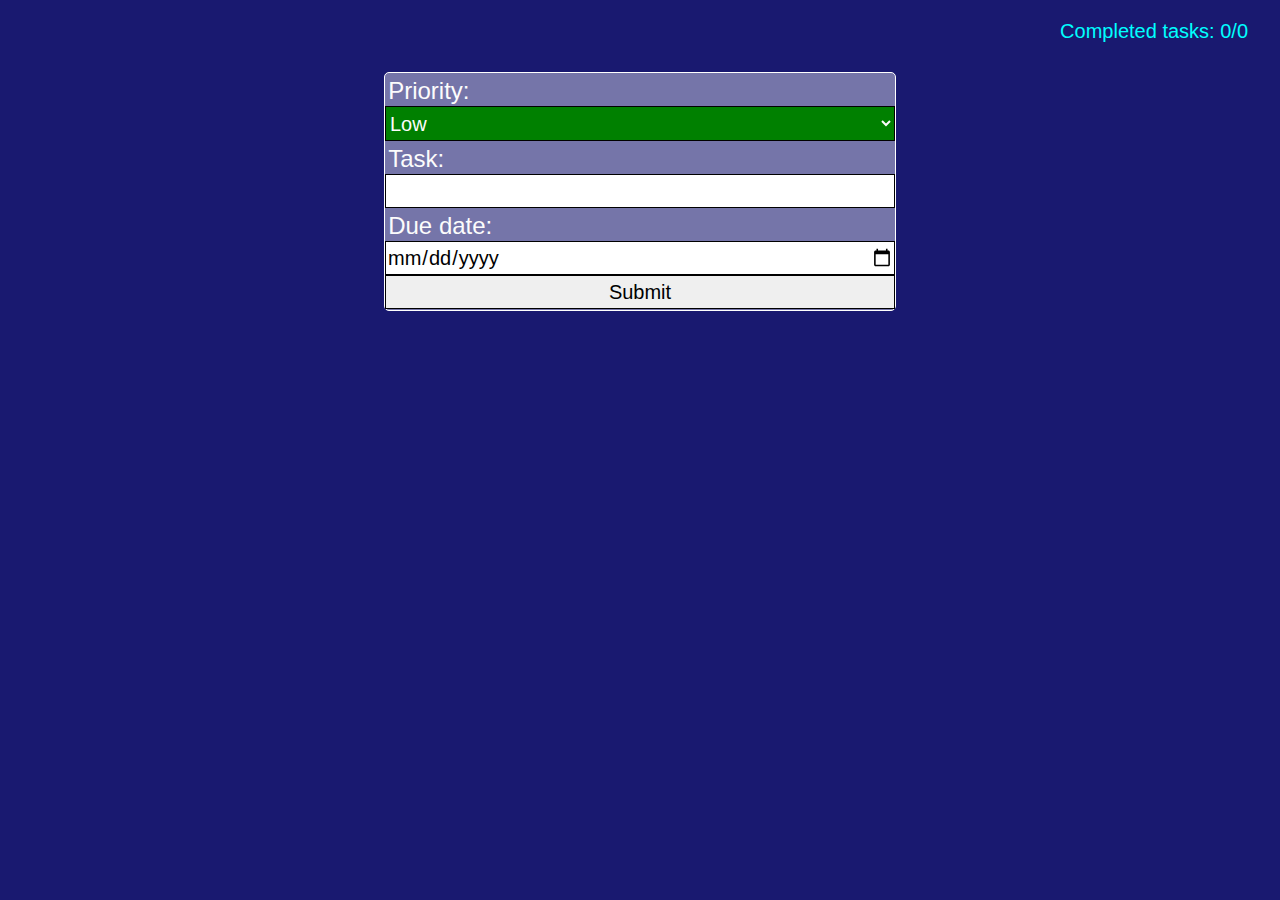
==== index.html @ 670fa271 "First-commit" ====
<!DOCTYPE html>
<html lang="en">
  <head>
    <meta charset="UTF-8" />
    <meta http-equiv="X-UA-Compatible" content="IE=edge" />
    <meta name="viewport" content="width=device-width, initial-scale=1.0" />
    <title>Document</title>
    <link rel="stylesheet" href="/CSS/reset.css" />
    <link rel="stylesheet" href="/CSS/style.css" />
  </head>
  <body ondragstart="return false;" ondrop="return false;">
    <div id="backBox"></div>
    <div id="dateAlertBox"><p class="center">The date you have entered has passed already.</p><button id="alertBoxBtn">Okay</button></div>
    <header id="header">
      <img src="/images/menu.png" id="menu-button" alt="">
    <p id="score">Completed tasks: 
      <span id="total-tasks-completed">0</span>/<span id="total-tasks" value="0">0</span>
    </p>
  </header>
          <form action="post" id="input-form">
            <label for="urgency">Priority:</label>
            <select name="urgency" id="urgency" class="green" required>
              <option value="Low" class="green">Low</option>
              <option value="Medium" class="yellow">Medium</option>
              <option value="High" class="orange">High</option>
              <option value="Highest" class="red">Highest</option>
            </select>
            <label for="task">Task:</label>
            <input type="text" id="task" required/>
            <label for="date" >Due date:</label>
            <input type="date" id="date">
              <input type="submit" id="submit">
          </form>
    <section class="to-do-list" id="to-do-list">
    
    </section>
    <script src="main.js"></script>
  </body>
</html>
---- CSS/style.css ----
@media (min-width: 1px) {
  body {
    background-color: midnightblue;
    font-size: 14px;
    text-align: center;
    font-family: Arial, Helvetica, sans-serif;
    height: 100vh;
  }
  
  div#backBox {
    height: 100vh;
    width: 100vw;
  
    opacity: 0;
  
    z-index: 14;
    position: absolute;
    display: none
  }
  
  #dateAlertBox {
    left: 0;
    right: 0;
    top: 0;
    bottom: 35%;
  
    margin-left: auto;
    margin-right: auto;
    margin-top: auto;
    margin-bottom: auto;

    display: flex;
    flex-direction: column;
    justify-content: center;
    align-items: center;
    visibility: hidden;
    position: absolute;
    z-index: 15;
    width: 90%;
    height: 9%;
  
    background: rgba(235, 27, 27, 0.952);
    border: 2px solid black;
    border-radius: 5px;

    font-size: 16px;
  } 
  
  #dateAlertBox .center {
    color: whitesmoke;
  }
  #dateAlertBox #alertBoxBtn{
    width: 25%;
    margin: 0 0.5rem;
    border-radius: 5px;
  }
  
  header#header {
  display: grid;
  grid-template-columns: 1fr 1fr;
  margin: auto 0;
  }
  
  #menu-button {
    height: 2.5rem;
    width: auto;
    margin: 1rem 0 0 1rem;
  
  }
  
  p#score {
  text-align: right;
  color: aqua;
  margin: 1rem 2rem 0 0;
  }
  
  .green {
    background-color: green;
    border: 1px solid black;
    padding: 0.3rem 0;
    color: #fcfcfc;
  }
  
  .yellow {
    background: goldenrod;
    border: 1px solid black;
    padding: 0.3rem 0;
    color: #fcfcfc;
  }
  
  .orange {
    background-color: rgb(255, 98, 0);
    border: 1px solid black;
    padding: 0.3rem 0;
    color: #fcfcfc;
  }
  
  .red {
    background-color: red;
    border: 1px solid black;
    padding: 0.3rem 0;
    color: #fcfcfc;
  }
  
  .Low {
    background-color: green;
    padding: 0.4rem 0;
    border:  1px solid black;
    color: white;
    letter-spacing: 0.05rem;
    min-width: 3.7rem;
    border-radius: 4px;
  }
  
  .Medium {
    background-color: goldenrod;
    padding: 0.4rem 0;
    border:  1px solid black;
    color: white;
    letter-spacing: 0.05rem;
    min-width: 3.7rem;
    border-radius: 4px;
  }
  
  .High {
    background-color: rgb(255, 98, 0);
    padding: 0.4rem 0;
    border:  1px solid black;
    color: white;
    letter-spacing: 0.05rem;
    min-width: 3.7rem;
    border-radius: 4px;
  }
  
  .Highest {
    background-color: red;
    padding: 0.4rem 0;
    border:  1px solid black;
    color: white;
    letter-spacing: 0.05rem;
    min-width: 3.7rem;
    border-radius: 4px;
  }
  
  #input-form {
    display: flex;
    flex-direction: column;
    justify-content: center;
    min-width: 280px;
    width: 80%;
    margin: 1rem auto;
  
    background-color: rgba(255, 255, 255, 0.4);
  
    border-radius: 5px;
    border: 1px solid white;
  }
  
  label {
    text-align: left;
    margin: 0 0 -0.2rem 0.2rem;
    color: #fcfcfc;
    font-size: larger;
  }
  
  input {
    border: 1px solid black;
  }
  
  #submit {
    margin-bottom: 0.05rem;
  }
  
  .to-do-list {
    display: grid;
    grid-template-columns: 1fr;
    align-items: center;
    justify-content: center;
    min-width: 280px;
    width: 80%;
    margin: 0 auto;
  }
  
  .list-item {
    display: flex;
    flex-direction: row;
    align-items: center;
    padding: 0 5px;
    border: 1px solid black;
    background-color: #fcfcfcc5;
    border-radius: 5px;
    height: 2.7rem;
    line-height: normal;
    margin: 0.05rem;
    min-width: 240px;
  } 
  
  .container-item {
    font-size: 14px;
    width: 100%;
    overflow: hidden;
    padding-left: 0.1rem;
    padding-right: 0.1rem;
  }
  
  .icon-image {
    height: 30px;
    max-width: 100%;
    cursor: pointer;
    text-align: right;
    padding: 0.2rem;
    border: 1px solid black;
  }
  
  .image-left {
    border-right: none;
  }
  
  .image-right {
    border-left: none;
  }
  
  .task {
    padding: 0 0.3rem;
  }
}

/* 

Medium phone

*/

@media all and (min-width: 375px) {
  body {
    font-size: 17px;
  }
  
  .icon-image {
    height: 32px;
  }

  #dateAlertBox {
    width: 80%;
    height: 12%;
    font-size: 18px;
  } 
  
}
  
/* 

Large phone

*/

@media all and (min-width: 425px) {
  body {
    font-size: 18px;
  }

  #dateAlertBox {
    width: 75%;
    height: 12%;
    font-size: 20px;
  } 

  #dateAlertBox #alertBoxBtn {
    margin: 0.3rem 0;
  }
  
  #input-form {
    width: 75%;
  }
  
  .to-do-list {
    max-width: 75%;
  }
  
  .list-item {
    height: 2.9rem;
  }

  .container-item {
    font-size: 15px;
  }
  
  .icon-image {
    height: 34px;
  }
}

/*

Tablet 

*/

@media all and (min-width: 768px) {
  body {
    font-size: 20px;
  }

  #dateAlertBox {
    width: 50%;
    height: 14%;
    font-size: 21px;
  } 
  
  #dateAlertBox #alertBoxBtn{
    width: 25%;
    margin: 1rem 0.5rem 0;
    border-radius: 5px;
  }

  .Low {
   flex-shrink: 1.2;
  }
  
  .Medium {
    flex-shrink: 1.2;
  }
  
  .High {
    flex-shrink: 1.2;
  }
  
  .Highest {
    flex-shrink: 1.2;
  }

  
  #input-form {
    width: 50%;
  }
  
  .to-do-list {
    width: 70%;
  }
  
  .list-item {
    height: 3.1rem;
  }

  .container-item {
    font-size: 20px;
  }
  
  .icon-image {
    height: 40px;
  }
}

/*

Small laptop

*/

@media all and (min-width: 1024px) {
  body {
    font-size: 20px;
  }

  #dateAlertBox {
    width: 40%;
    height: 15%;
    font-size: 21px;
  } 
  
  #dateAlertBox #alertBoxBtn{
    padding: 0.1rem;
  }

  .Low {
    flex-shrink: 1.1;
  }
   
  .Medium {
    flex-shrink: 1.1;
  }
   
  .High {
    flex-shrink: 1.1;
  }
   
  .Highest {
    flex-shrink: 1.1;
  }

  #input-form {
    width: 40%;
  }
  
  .to-do-list {
    min-width: 90%;
    grid-template-columns: 1fr 1fr;
    gap: 0.3rem;
  }
  
  .list-item {
    height: 3.3rem;
  }

  .container-item {
    font-size: 18px;
  }
}
  
/*

Large laptop

*/

@media all and (min-width: 1440px) {
  body {
    font-size: 20px;
  }
  
  #dateAlertBox {
    width: 35%;
    height: 15%;
    font-size: 22px;
  } 

  #input-form {
    width: 35%;
  }
  
  .to-do-list {
    min-width: 80%;
    gap: 0.5rem;
  }
  
  .container-item {
    font-size: 20px;
  }

  .icon-image {
    height: 45px;
  }
}

/*

4K screen 

*/

@media all and (min-width: 2560px) {
  body {
    font-size: 22px;
  }

  #dateAlertBox {
    width: 26.5%;
    height: 14%;
    font-size: 24px;
  } 

  .Low {
    flex-shrink: 1.2;
  }
   
  .Medium {
    flex-shrink: 1.2;
  }
   
  .High {
    flex-shrink: 1.2;
  }
   
  .Highest {
    flex-shrink: 1.2;
  }

  #input-form {
    width: 26.5%;
  }
  
  .to-do-list {
    min-width: 95%;
    grid-template-columns: 1fr 1fr 1fr 1fr;
    gap: 0.5rem;
  }
  
  .container-item {
    font-size: 20px;
  }

  .icon-image {
    height: 48px;
  }
}
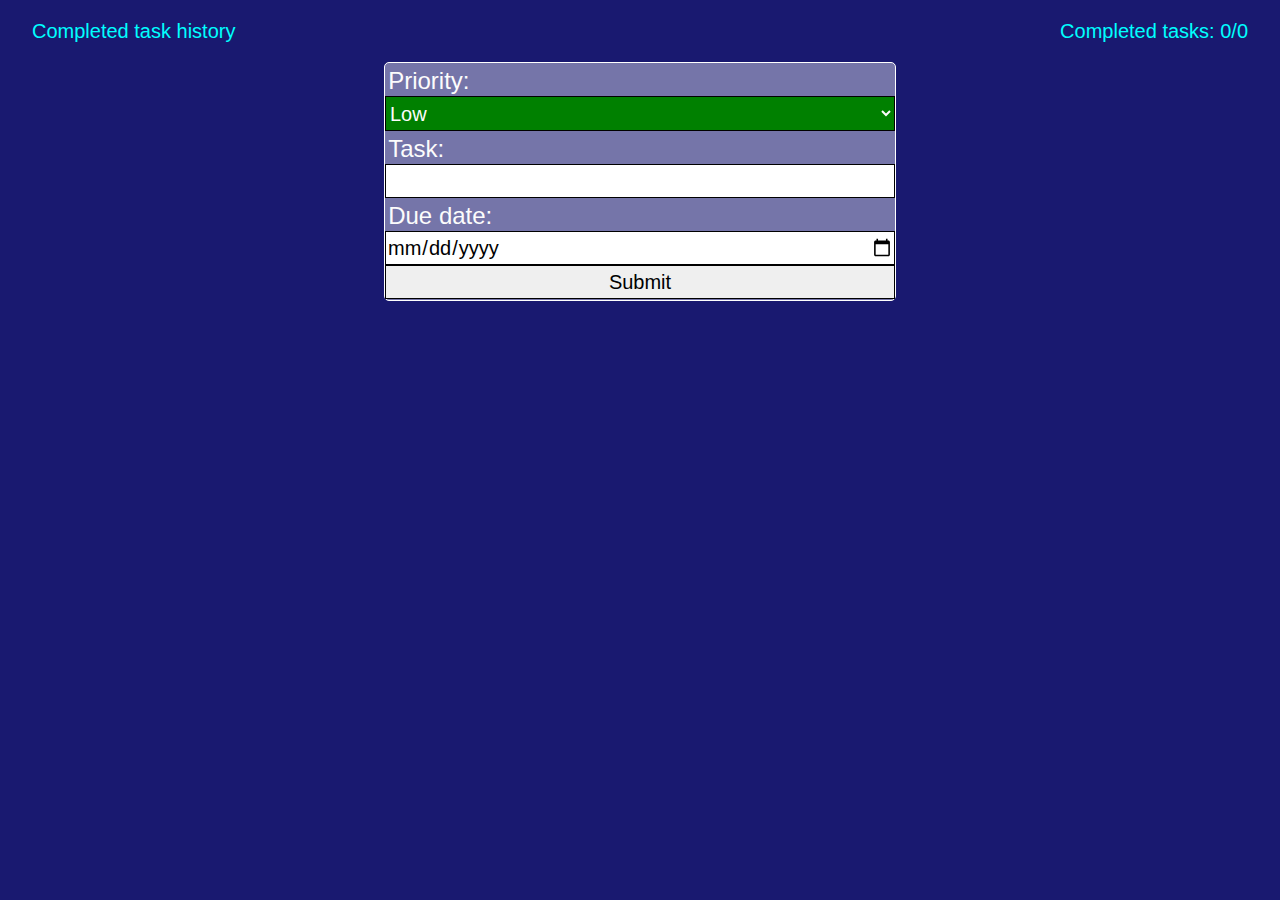
==== commit abfabe71: "Finished up the to-do list" ====
--- a/index.html
+++ b/index.html
@@ -4,7 +4,7 @@
     <meta charset="UTF-8" />
     <meta http-equiv="X-UA-Compatible" content="IE=edge" />
     <meta name="viewport" content="width=device-width, initial-scale=1.0" />
-    <title>Document</title>
+    <title>To Do List</title>
     <link rel="stylesheet" href="/CSS/reset.css" />
     <link rel="stylesheet" href="/CSS/style.css" />
   </head>
@@ -12,8 +12,8 @@
     <div id="backBox"></div>
     <div id="dateAlertBox"><p class="center">The date you have entered has passed already.</p><button id="alertBoxBtn">Okay</button></div>
     <header id="header">
-      <img src="/images/menu.png" id="menu-button" alt="">
-    <p id="score">Completed tasks: 
+      <p id="nav"><a href="task-history.html">Completed task history</a></p>
+      <p id="score">Completed tasks: 
       <span id="total-tasks-completed">0</span>/<span id="total-tasks" value="0">0</span>
     </p>
   </header>
--- a/CSS/style.css
+++ b/CSS/style.css
@@ -55,19 +55,36 @@
     border-radius: 5px;
   }
   
+  #backArrow {
+    height: 45px;
+    width: auto;
+    margin: 0.5rem;
+  }
+
+  #backArrow:hover, #backArrow:focus {
+    cursor: pointer;
+  }
+
   header#header {
   display: grid;
   grid-template-columns: 1fr 1fr;
   margin: auto 0;
   }
   
-  #menu-button {
-    height: 2.5rem;
-    width: auto;
-    margin: 1rem 0 0 1rem;
-  
-  }
-  
+  p#nav {
+    text-align: left;
+    margin: 1rem 0 0 2rem;
+  }
+
+  p#nav a {
+    color: aqua;
+    text-decoration: none;
+  }
+
+  p#nav a:hover {
+    text-decoration: underline;
+  }
+
   p#score {
   text-align: right;
   color: aqua;
